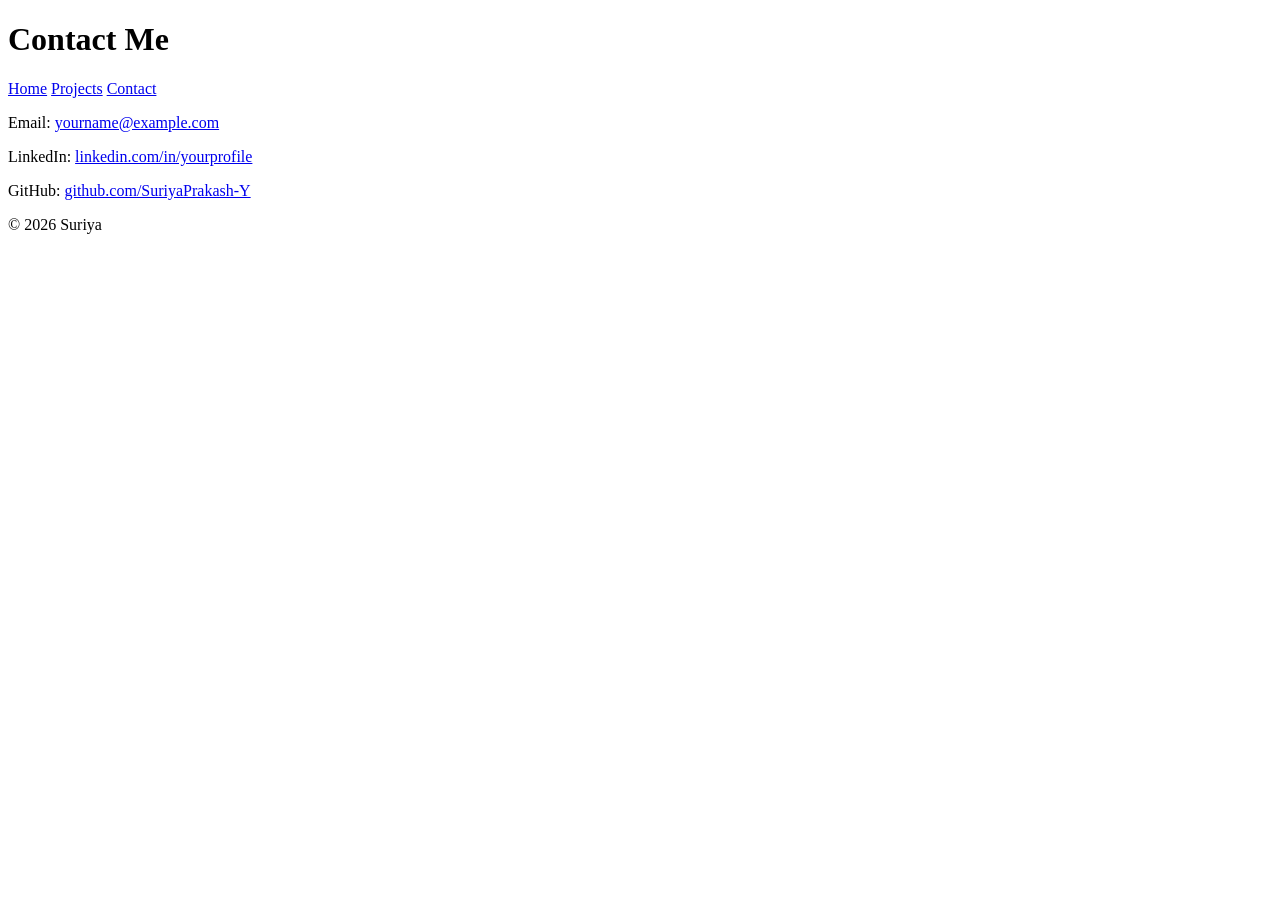
==== contact.html @ 59d843bf "contact.html" ====
<!DOCTYPE html>
<html lang="en">
<head>
  <meta charset="UTF-8">
  <title>Contact | Suriya</title>
  <link rel="stylesheet" href="style.css">
</head>
<body>
  <header>
    <h1>Contact Me</h1>
    <nav>
      <a href="index.html">Home</a>
      <a href="projects.html">Projects</a>
      <a href="contact.html">Contact</a>
    </nav>
  </header>

  <main>
    <p>Email: <a href="mailto:suryaprakash56777@gmail.com">yourname@example.com</a></p>
    <p>LinkedIn: <a href="https://linkedin.com/in/yourprofile">linkedin.com/in/yourprofile</a></p>
    <p>GitHub: <a href="https://github.com/SuriyaPrakash-Y">github.com/SuriyaPrakash-Y</a></p>
  </main>

  <footer>
    <p>© 2026 Suriya</p>
  </footer>
</body>
</html>
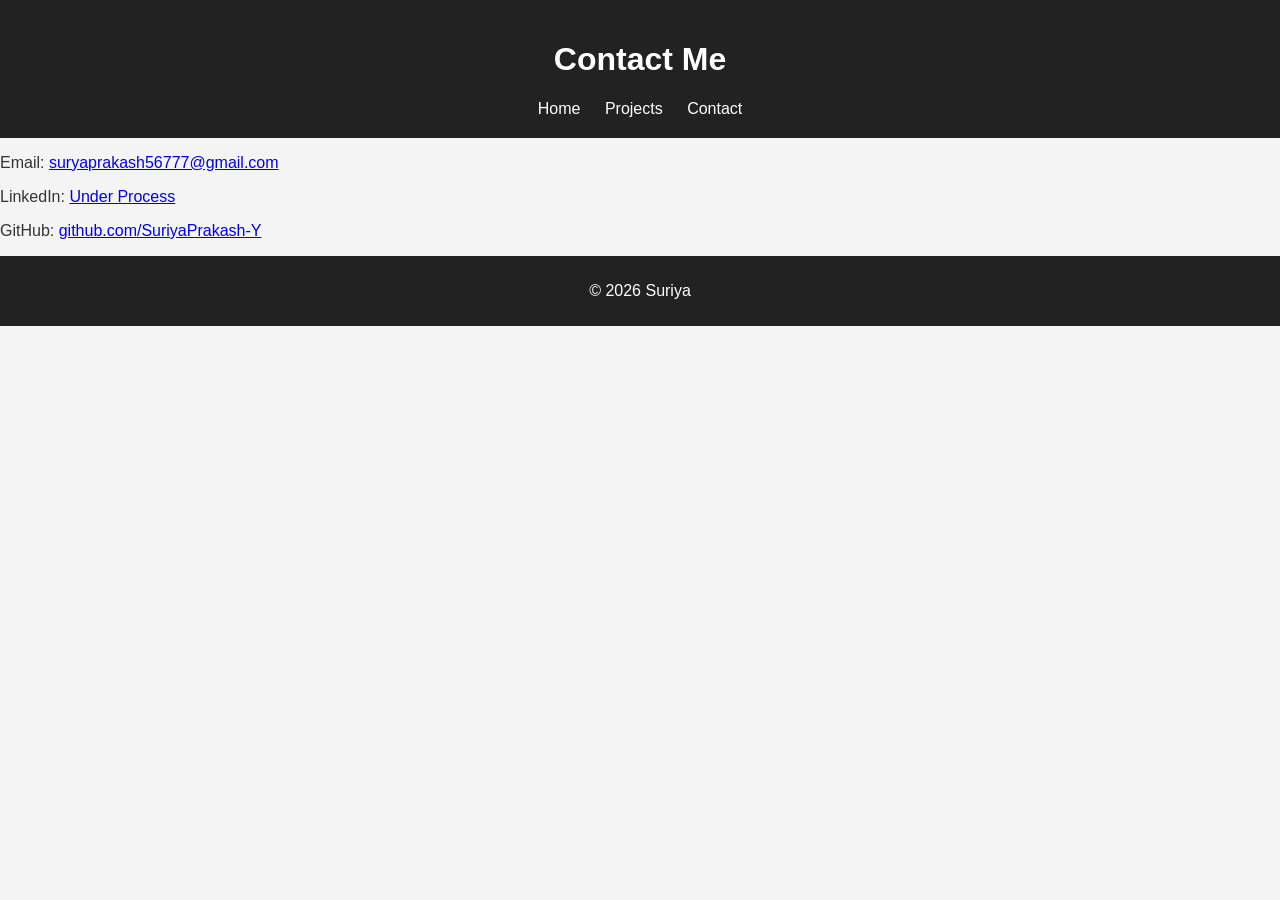
==== commit 0c0e4520: "Update contact.html" ====
--- a/contact.html
+++ b/contact.html
@@ -16,8 +16,8 @@
   </header>
 
   <main>
-    <p>Email: <a href="mailto:suryaprakash56777@gmail.com">yourname@example.com</a></p>
-    <p>LinkedIn: <a href="https://linkedin.com/in/yourprofile">linkedin.com/in/yourprofile</a></p>
+    <p>Email: <a href="mailto:suryaprakash56777@gmail.com">suryaprakash56777@gmail.com</a></p>
+    <p>LinkedIn: <a href="https://linkedin.com/in/yourprofile">Under Process</a></p>
     <p>GitHub: <a href="https://github.com/SuriyaPrakash-Y">github.com/SuriyaPrakash-Y</a></p>
   </main>
 
--- a/style.css
+++ b/style.css
@@ -0,0 +1,33 @@
+body {
+  font-family: Arial, sans-serif;
+  margin: 0;
+  background: #f4f4f4;
+  color: #333;
+}
+
+header {
+  background: #222;
+  color: #fff;
+  padding: 20px;
+  text-align: center;
+}
+
+nav a {
+  margin: 0 10px;
+  color: #fff;
+  text-decoration: none;
+}
+
+section {
+  background: #fff;
+  margin: 20px;
+  padding: 20px;
+  border-radius: 5px;
+}
+
+footer {
+  text-align: center;
+  padding: 10px;
+  background: #222;
+  color: #fff;
+}
